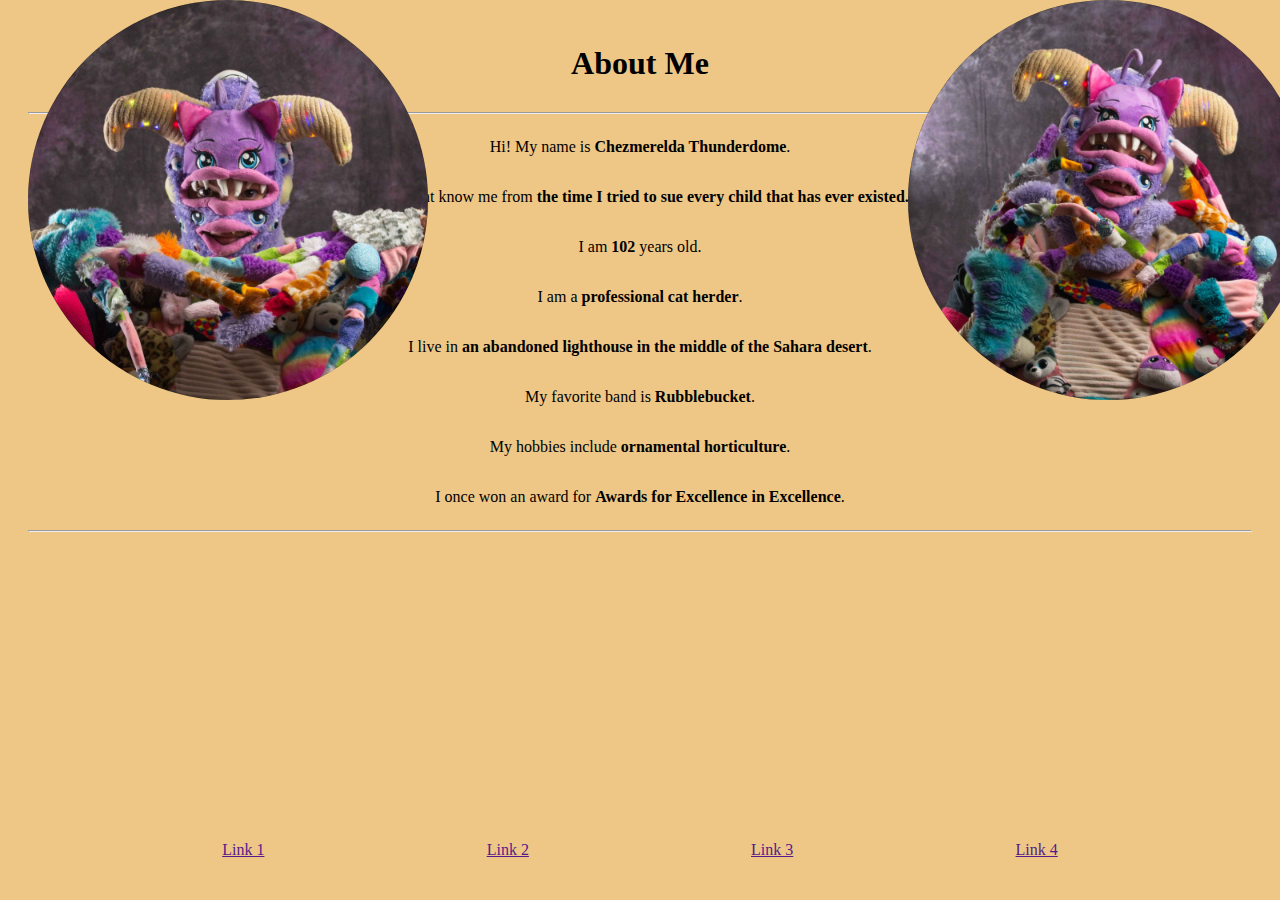
==== about.html @ 9603ca86 "Add About page and logic" ====
<html>
    <head>
        <title>About Me</title>
        <link rel="stylesheet" type="text/css" href="index.css" />
    </head>
    <body id="about_me_page">
        <header>
            <h1>About Me</h1>
        </header>
        <hr />
        <div id="about_text">
            <p>Hi! My name is <span id="name"></span>.</p>
            <p>You might know me from <span id="notoriety"></span>.</p>
            <p>I am <span id="age"></span> years old.</p>
            <p>I am a <span id="profession"></span>.</p>
            <p>I live in <span id="location"></span>.</p>
            <p>My favorite band is <span id="band"></span>.</p>
            <p>My hobbies include <span id="hobby"></span>.</p>
            <p>I once won an award for <span id="award"></span>.</p>
        </div>
        <div id="about_images">
            <img id="bio1" style="top:0; left:0;"></img>
            <img id="bio2" style="top:0; right:0;"></img>
        </div>
        <hr />
        <footer>
            <a href="">Link 1</a> <a href="">Link 2</a> <a href="">Link 3</a> <a href="">Link 4</a>
        </footer>
    </body>
    <script src="about.js"></script>
</html>
---- index.css ----
body {
    padding: 16px 20px;
    background-color: #0AA190;
}

header > h1 {
    width: 100%;
    display: flex;
    flex-direction:row;
    align-items: center;
    justify-content: center;
}

site-navigation {
    width: 100%;
    display: flex;
    flex-direction: row;
    align-items: center;
    justify-content: space-evenly;
}

nav-link {
    cursor: pointer;
    color: blue;
    text-decoration: underline;
}

page-content {
    display: flex;
    flex-direction: column;
    align-items: center;
}

#portrait_mode {
    width: 100%;
    display: flex;
    flex-direction: column;
    justify-content: center;
    font-size: 52px;
}

#fullwidth_bodywrapper {
    width: 100vw;
    height: 100vh;
    display: flex;
    align-items: center;
    justify-content: center;
}

@media screen and (orientation:portrait) {
    #fullwidth_bodywrapper {
        display: none;
    }
}

@media screen and (orientation:landscape) {
    #portrait_mode {
        display: none;
    }
}

intro {
    width: 80%;
    background-color: rgba(0, 0, 0, 0.1);
    padding: 14px;
    display: flex;
    align-items: center;
    justify-content: center;
    text-align: center;
}

footer {
    position: absolute;
    bottom: 0;
    right: 0;
    left: 0;
    display: flex;
    flex-direction: row;
    align-items: center;
    justify-content: space-between;
}

.storefront {
    display: flex;
    flex-direction: column;
    position: absolute;
    right: 0;
    bottom: 0;
    left: 0;
    top: 0;
}

#roof {
    position: absolute;
    width: 100%;
    height: 25%;
}

#door {
    position: absolute;
    bottom: 0;
    width: 33%;
}

#door > img {
    width: 100%;
}

#sign {
    position: absolute;
    top: 0;
    width: 50%;
}

#right_window {
    position: absolute;
    right: 0;
    bottom: 0;
    height: 75%;
}

#left_window {
    position: absolute;
    left: 0;
    bottom: 0;
    height: 75%;
}

#title {
    width: 200px;
    height: 150px;
    font-size: 90px;
    display: flex;
    align-items: center;
    justify-content: center;
}

#nav_constellation {
    width: 875px;
    height: 325px;
    position: relative;
    display: flex;
    align-items: center;
    justify-content: center;
}

#nav_constellation > a {
    position: absolute;
}

#nav_constellation:nth-child(even) {
    font-weight: bold;
    left: 0;
}

#nav_constellation:nth-child(odd) {
    font-weight: bold;
    right: 0;
}

#about_me_page {
    background-color: #EEC786;
}

#about_me_page header {
    display: flex;
    flex-direction: column;
    align-items: center;
    justify-content: center;
}

#about_me_page footer {
    position: absolute;
    bottom: 0;
    width: 100%;
    height: 100px;
    display: flex;
    align-items:center;
    justify-content: space-evenly;
}

#about_text {
    display: flex;
    align-items: center;
    justify-content: center;
    flex-direction: column;
}

#about_images {
    position: absolute;
    width: 100%;
    top: 0;
}

#about_images > img {
    width: 400px;
    border-radius: 50%;
    position: absolute;
}
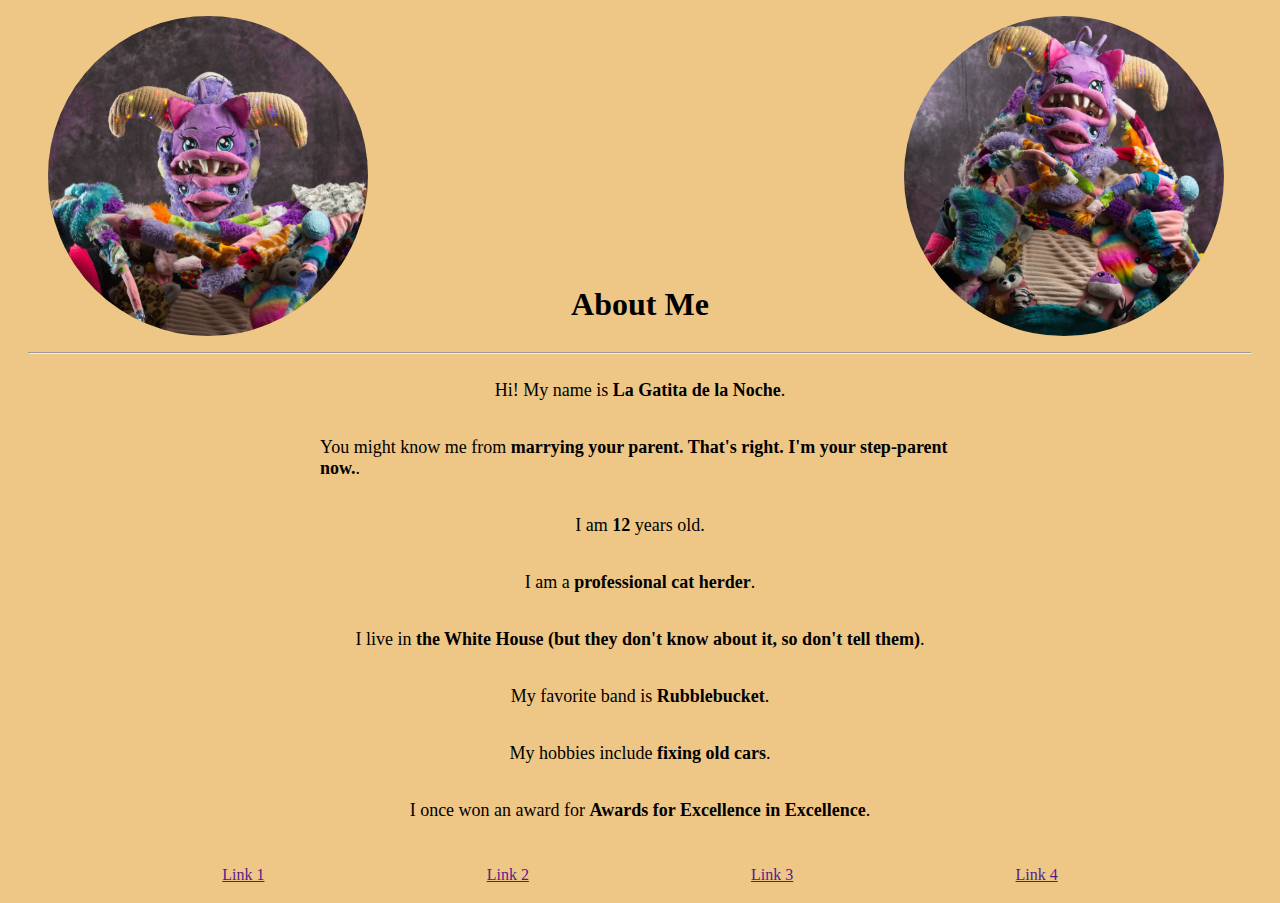
==== commit adb75c9f: "Add polish to the About page" ====
--- a/about.html
+++ b/about.html
@@ -4,24 +4,29 @@
         <link rel="stylesheet" type="text/css" href="index.css" />
     </head>
     <body id="about_me_page">
+        <menu>
+        </menu>
+        <div id="about_images">
+            <img id="bio1"></img>
+            <img id="bio2"></img>
+        </div>
         <header>
+            <button id="refreshButton" onclick="console.log('clicked!')">Refresh the Page</button>
             <h1>About Me</h1>
         </header>
         <hr />
-        <div id="about_text">
-            <p>Hi! My name is <span id="name"></span>.</p>
-            <p>You might know me from <span id="notoriety"></span>.</p>
-            <p>I am <span id="age"></span> years old.</p>
-            <p>I am a <span id="profession"></span>.</p>
-            <p>I live in <span id="location"></span>.</p>
-            <p>My favorite band is <span id="band"></span>.</p>
-            <p>My hobbies include <span id="hobby"></span>.</p>
-            <p>I once won an award for <span id="award"></span>.</p>
-        </div>
-        <div id="about_images">
-            <img id="bio1" style="top:0; left:0;"></img>
-            <img id="bio2" style="top:0; right:0;"></img>
-        </div>
+        <page-content>
+            <div id="about_text">
+                <p>Hi! My name is <span id="name"></span>.</p>
+                <p>You might know me from <span id="notoriety"></span>.</p>
+                <p>I am <span id="age"></span> years old.</p>
+                <p>I am a <span id="profession"></span>.</p>
+                <p>I live in <span id="location"></span>.</p>
+                <p>My favorite band is <span id="band"></span>.</p>
+                <p>My hobbies include <span id="hobby"></span>.</p>
+                <p>I once won an award for <span id="award"></span>.</p>
+            </div>
+        </page-content>
         <hr />
         <footer>
             <a href="">Link 1</a> <a href="">Link 2</a> <a href="">Link 3</a> <a href="">Link 4</a>
--- a/index.css
+++ b/index.css
@@ -1,6 +1,7 @@
 body {
     padding: 16px 20px;
     background-color: #0AA190;
+    height: 95vh;
 }
 
 header > h1 {
@@ -166,17 +167,40 @@
     display: flex;
     flex-direction: column;
     align-items: center;
-    justify-content: center;
+    justify-content: end;
+    height: 25vw;
 }
 
 #about_me_page footer {
-    position: absolute;
-    bottom: 0;
-    width: 100%;
-    height: 100px;
+    position: fixed;
+    bottom: 0;
+    width: 100%;
+    height: 50px;
     display: flex;
     align-items:center;
     justify-content: space-evenly;
+    background-color: inherit;
+}
+
+#about_me_page page-content {
+    width: 100%;
+    display: flex;
+    flex-direction: column;
+    align-items: center;
+    padding-bottom: 50px;
+}
+
+#refreshButton {
+    visibility: hidden;
+    cursor: pointer;
+}
+
+#refreshButton:hover {
+    visibility: visible;
+}
+
+.hover_visible {
+    visibility: visible;
 }
 
 #about_text {
@@ -184,16 +208,30 @@
     align-items: center;
     justify-content: center;
     flex-direction: column;
+    width: 50vw;
+    font-size: 18px;
+}
+
+@media screen and (max-width: 600px) {
+    #about_text {
+        font-size: 32px;
+        width: 75vw;
+    }
 }
 
 #about_images {
     position: absolute;
-    width: 100%;
+    width: 95vw;
     top: 0;
+    display: flex;
+    justify-content: space-between;
+    padding: 16px 20px;
+    box-sizing: border-box;
+    z-index: -1;
 }
 
 #about_images > img {
-    width: 400px;
+    width: 25vw;
     border-radius: 50%;
-    position: absolute;
+    /* position: absolute; */
 }